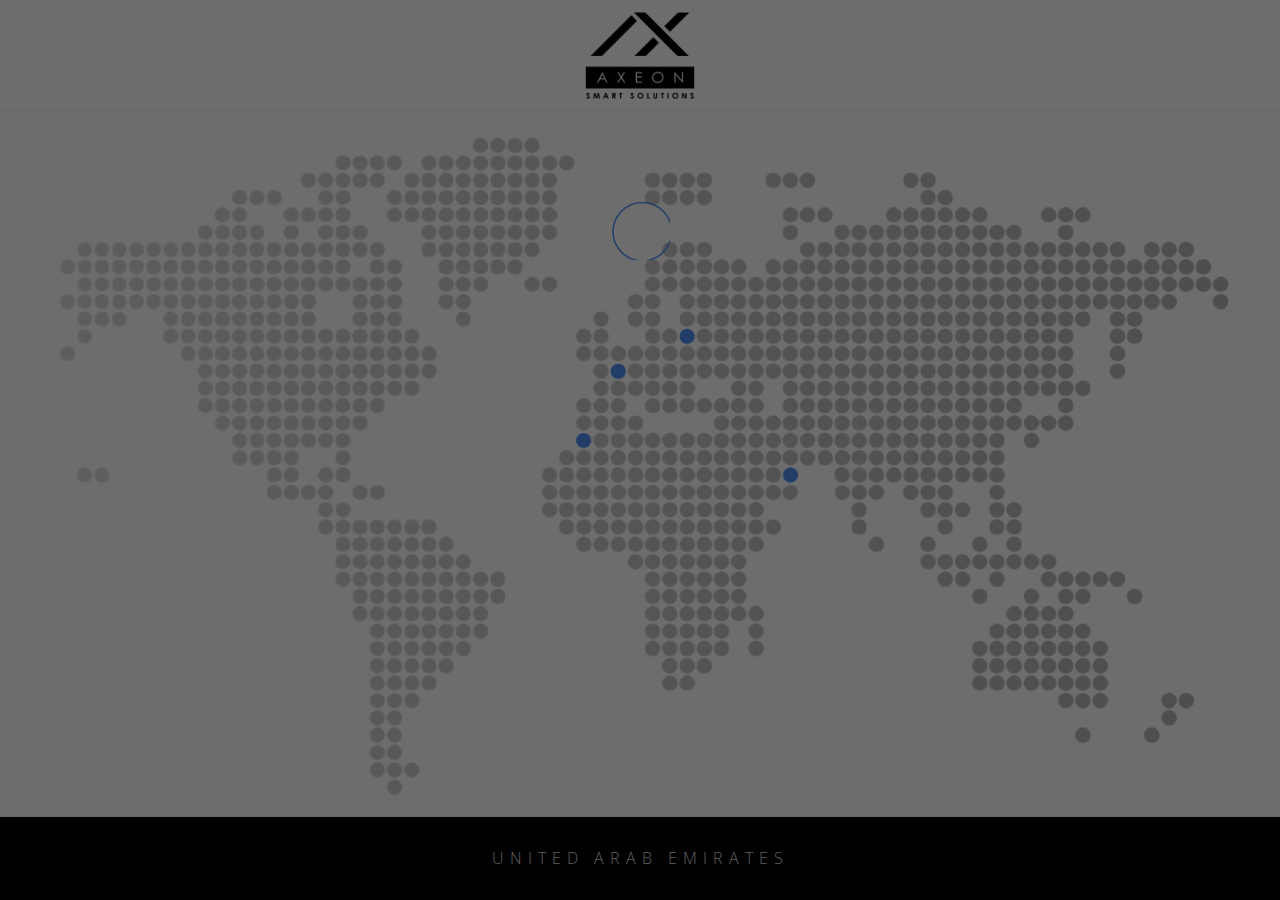
==== index.html @ ec4a382f "envoi du dossier sur git" ====
<!DOCTYPE html>
<html lang="en">
<head>
    <meta charset="utf-8">
    <meta http-equiv="X-UA-Compatible" content="IE=edge">
    <meta name="viewport" content="width=device-width, initial-scale=1">
    <!-- The above 3 meta tags *must* come first in the head; any other head content must come *after* these tags -->
    <title>Bootstrap 101 Template</title>

    <!-- Bootstrap -->
    <link href="css/bootstrap.min.css" rel="stylesheet">

    <!-- Include style css -->
    <link href="style.css" rel="stylesheet">

    <!-- HTML5 shim and Respond.js for IE8 support of HTML5 elements and media queries -->
    <!-- WARNING: Respond.js doesn't work if you view the page via file:// -->
    <!--[if lt IE 9]>
    <script src="https://oss.maxcdn.com/html5shiv/3.7.3/html5shiv.min.js"></script>
    <script src="https://oss.maxcdn.com/respond/1.4.2/respond.min.js"></script>
    <![endif]-->
</head>
<body>

    <div id="preloader">
        <div id="status"></div>
    </div>

    <header id="header">
        <div class="container">
            <div class="row">
                <div class="col-lg-12">
                    <div id="logo">
                        <a href="index.html"><img src="img/logo.png" alt="logo Axeon" title="axeon.ma"></a>
                    </div>
                </div>
            </div>
        </div>
    </header>

    <section id="content-map">
        <div style="margin-top: 200px;" data-toggle="modal" data-target=".bs-example-modal-lg" id="cursor-map"></div>
    </section>

    <footer id="footer">
        <div class="container">
            <div class="row">
                <div class="col-lg-12">
                    <p>United Arab Emirates</p>
                </div>
            </div>
        </div>
    </footer>

    <!-- Large modal -->
    <div class="modal fade bs-example-modal-lg" tabindex="-1" role="dialog" aria-labelledby="myLargeModalLabel">
        <div class="modal-dialog modal-lg" role="document">
            <div class="modal-content">
                Lorem ipsum dolor sit amet, consectetur adipisicing elit. Alias, at atque delectus deserunt earum et expedita, facere harum hic ipsum laboriosam possimus reiciendis tempore totam unde vel veritatis. Aliquam, tempore.
            </div>
        </div>
    </div>

<!-- jQuery (necessary for Bootstrap's JavaScript plugins) -->
<script src="https://ajax.googleapis.com/ajax/libs/jquery/1.12.4/jquery.min.js"></script>
<!-- Include all compiled plugins (below), or include individual files as needed -->
<script src="js/bootstrap.min.js"></script>
<script src="js/custom.js"></script>
</body>
</html>
---- style.css ----
/* style css */

/* font */
@import url('https://fonts.googleapis.com/css?family=Open+Sans:300,400,600,700,800');

html, body{
    height:100%;
    width: 100%;
}

body{
    background-color: #ffffff;
    font-family: 'Open Sans', sans-serif;
}

#preloader {
    position:fixed;
    top:0;
    left:0;
    right:0;
    bottom:0;
    background-color:#000000;
    z-index:99;
}

#status {
    width:140px;
    height:182px;
    position:absolute;
    left:50%;
    top:50%;
    /*background-image:url(images/logo-white.png);*/
    background-repeat:no-repeat;
    background-position:center;
    -webkit-background-size:140px 182px;
    background-size:140px 182px;
    margin: -91px 0 0 -70px;
}


/*
    Header
- - - - - - - - - - - - - - - - - - - - - - - - - - - - - - */

#header{
    background-color: #ffffff;
    padding: 12px 0px;
    position: fixed;
    width: 100%;
    top: 0;
    z-index: 20;
    border-bottom: 1px solid #f3f3f3;
}

#logo{
    display: block;
    text-align: center;
}

#logo > a > img {
    width: 110px;
}

/*
    Header
- - - - - - - - - - - - - - - - - - - - - - - - - - - - - - */

#footer{
    background-color: #000000;
    padding: 30px 0px;
    position: fixed;
    bottom: 0;
    text-align: center;
    width:100%;
    border-top: 1px solid #f3f3f3;
}

#footer p {
    font-size: 16px;
    font-weight: lighter;
    margin: 0px;
    color: #dddddd;
    text-transform: uppercase;
    letter-spacing: 6px;
}

#content-map{
    height: 100%;
    background-color: #000000;
    width: 100%;
    position: absolute;
    background-image: url("img/map.png");
    background-size: cover;
    background-position: center;
    background-repeat: no-repeat;
}

/*
    Modal
- - - - - - - - - - - - - - - - - - - - - - - - - - - - - - */

modal {
    padding: 0!important;
}

.modal:before {
    content: '';
    display: inline-block;
    height: 100%;
    vertical-align: middle;
    margin-right: -4px;
}

.modal-dialog {
    display: inline-block;
    text-align: left;
    vertical-align: middle;
}

.modal .modal-content {
    border-radius: 0;
    box-shadow: none;
    border: 0;
}

@-webkit-keyframes wink {
    100% { background-position: 0 -5780px; }
}

@-moz-keyframes wink {
    100% { background-position: 0 -5780px; }
}

@keyframes wink {
    100% { background-position: 0 -5780px; }
}

#cursor-map {
    background-image: url(img/animatedhotspot_white.png);
    width: 60px;
    height: 60px;
    cursor: pointer;
    margin: 40px auto 0;
    -webkit-animation: wink 2s steps(27) infinite;
    -moz-animation: wink 2s steps(27) infinite;
    animation: wink 2s steps(27) infinite;
}
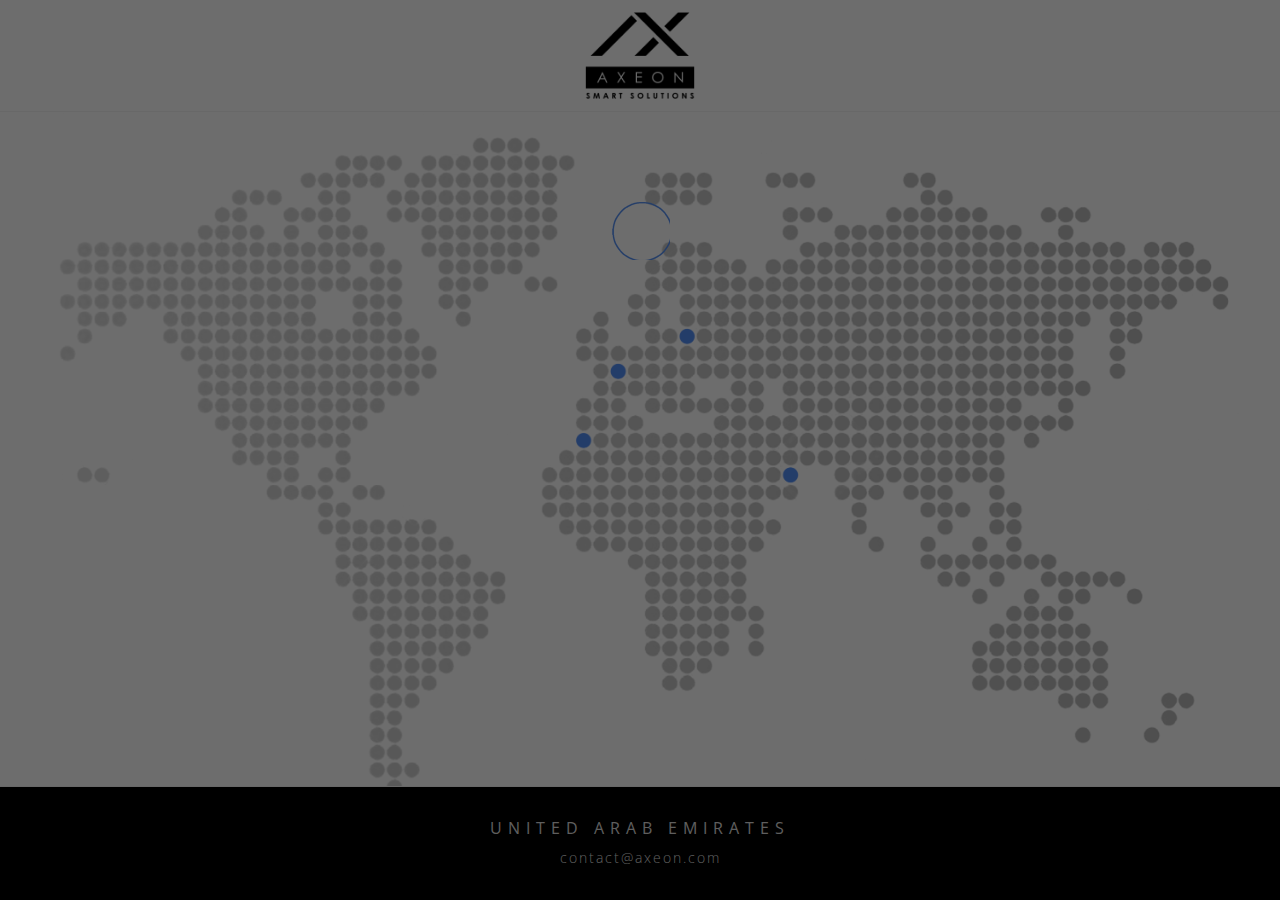
==== commit 6727e764: "finalisation du détail marker, finalisation du footer" ====
--- a/index.html
+++ b/index.html
@@ -5,7 +5,7 @@
     <meta http-equiv="X-UA-Compatible" content="IE=edge">
     <meta name="viewport" content="width=device-width, initial-scale=1">
     <!-- The above 3 meta tags *must* come first in the head; any other head content must come *after* these tags -->
-    <title>Bootstrap 101 Template</title>
+    <title>axeon.ae</title>
 
     <!-- Bootstrap -->
     <link href="css/bootstrap.min.css" rel="stylesheet">
@@ -31,7 +31,7 @@
             <div class="row">
                 <div class="col-lg-12">
                     <div id="logo">
-                        <a href="index.html"><img src="img/logo.png" alt="logo Axeon" title="axeon.ma"></a>
+                        <a href="index.html"><img src="img/logo.png" alt="logo Axeon" title="axeon.ae"></a>
                     </div>
                 </div>
             </div>
@@ -39,27 +39,21 @@
     </header>
 
     <section id="content-map">
-        <div style="margin-top: 200px;" data-toggle="modal" data-target=".bs-example-modal-lg" id="cursor-map"></div>
+        <div id="map">
+            <div style="margin-top: 200px;" id="cursor-map"></div>
+        </div>
     </section>
 
     <footer id="footer">
         <div class="container">
             <div class="row">
                 <div class="col-lg-12">
-                    <p>United Arab Emirates</p>
+                    <p style="margin-bottom: 4px;">United Arab Emirates</p>
+                    <a href="mailto:contact@adressemail.com">contact@axeon.com</a>
                 </div>
             </div>
         </div>
     </footer>
-
-    <!-- Large modal -->
-    <div class="modal fade bs-example-modal-lg" tabindex="-1" role="dialog" aria-labelledby="myLargeModalLabel">
-        <div class="modal-dialog modal-lg" role="document">
-            <div class="modal-content">
-                Lorem ipsum dolor sit amet, consectetur adipisicing elit. Alias, at atque delectus deserunt earum et expedita, facere harum hic ipsum laboriosam possimus reiciendis tempore totam unde vel veritatis. Aliquam, tempore.
-            </div>
-        </div>
-    </div>
 
 <!-- jQuery (necessary for Bootstrap's JavaScript plugins) -->
 <script src="https://ajax.googleapis.com/ajax/libs/jquery/1.12.4/jquery.min.js"></script>
--- a/style.css
+++ b/style.css
@@ -9,8 +9,14 @@
 }
 
 body{
-    background-color: #ffffff;
     font-family: 'Open Sans', sans-serif;
+    font-size: 18px;
+    background-color: #f9fafc;
+}
+
+a, a:hover, a:active, a:focus, a:after{
+    color: #5691f3;
+    text-decoration: inherit;
 }
 
 #preloader {
@@ -75,24 +81,36 @@
     border-top: 1px solid #f3f3f3;
 }
 
-#footer p {
+#footer p{
     font-size: 16px;
-    font-weight: lighter;
+    font-weight: normal;
     margin: 0px;
     color: #dddddd;
     text-transform: uppercase;
     letter-spacing: 6px;
 }
 
+#footer a{
+    color: #dddddd;
+    font-size: 14px;
+    letter-spacing: 2px;
+    font-weight: lighter;
+}
+
 #content-map{
     height: 100%;
-    background-color: #000000;
     width: 100%;
     position: absolute;
+}
+
+#map{
     background-image: url("img/map.png");
     background-size: cover;
     background-position: center;
     background-repeat: no-repeat;
+    position: absolute;
+    height: 100%;
+    width: 100%;
 }
 
 /*
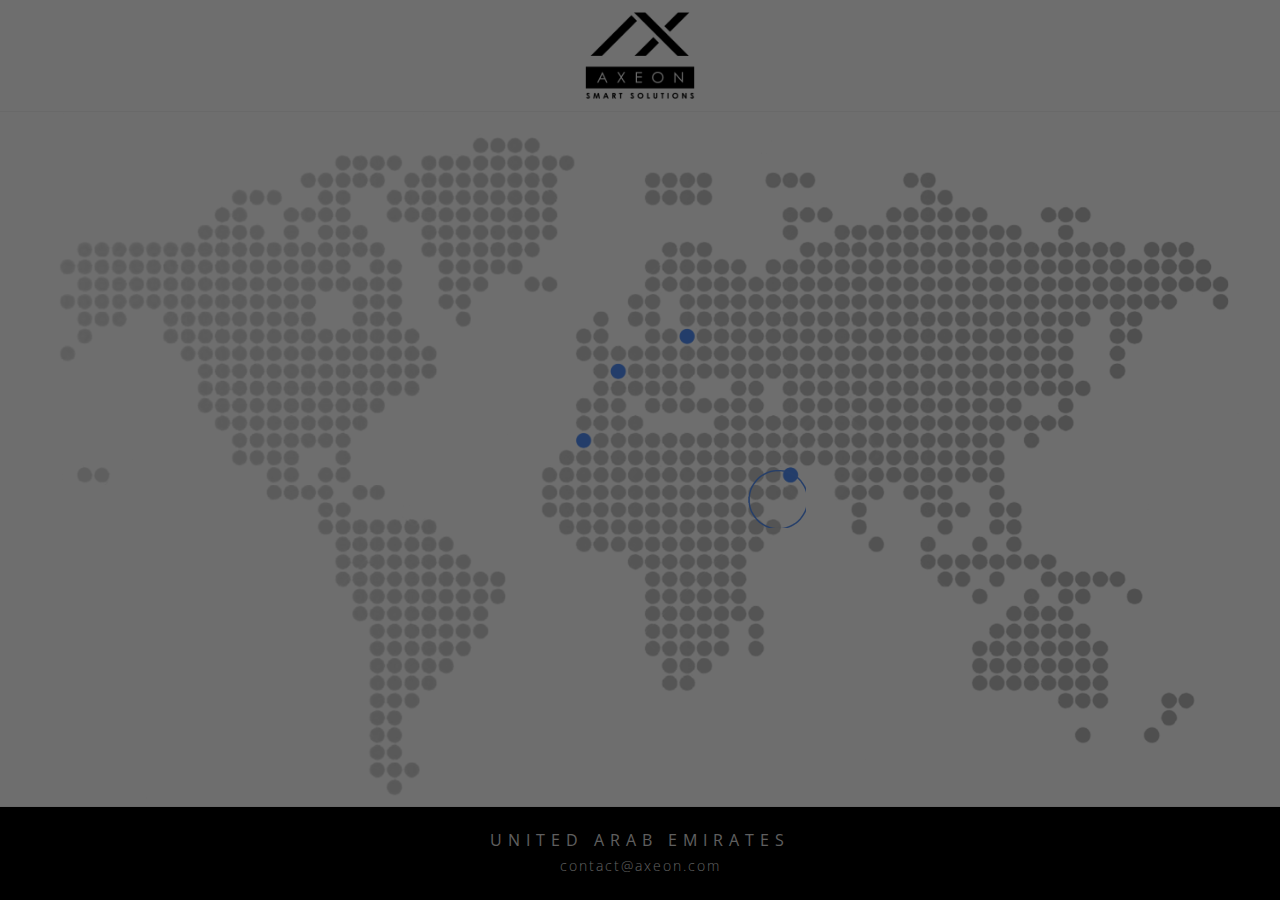
==== commit 6be0f2c6: "il est midi" ====
--- a/index.html
+++ b/index.html
@@ -40,7 +40,7 @@
 
     <section id="content-map">
         <div id="map">
-            <div style="margin-top: 200px;" id="cursor-map"></div>
+            <div id="cursor-map"></div>
         </div>
     </section>
 
@@ -48,7 +48,7 @@
         <div class="container">
             <div class="row">
                 <div class="col-lg-12">
-                    <p style="margin-bottom: 4px;">United Arab Emirates</p>
+                    <p>United Arab Emirates</p>
                     <a href="mailto:contact@adressemail.com">contact@axeon.com</a>
                 </div>
             </div>
--- a/style.css
+++ b/style.css
@@ -73,7 +73,7 @@
 
 #footer{
     background-color: #000000;
-    padding: 30px 0px;
+    padding: 22px 0px;
     position: fixed;
     bottom: 0;
     text-align: center;
@@ -157,9 +157,12 @@
     background-image: url(img/animatedhotspot_white.png);
     width: 60px;
     height: 60px;
+    top: 52%;
+    right: 37%;
     cursor: pointer;
-    margin: 40px auto 0;
+    position: absolute;
     -webkit-animation: wink 2s steps(27) infinite;
     -moz-animation: wink 2s steps(27) infinite;
     animation: wink 2s steps(27) infinite;
-}+}
+
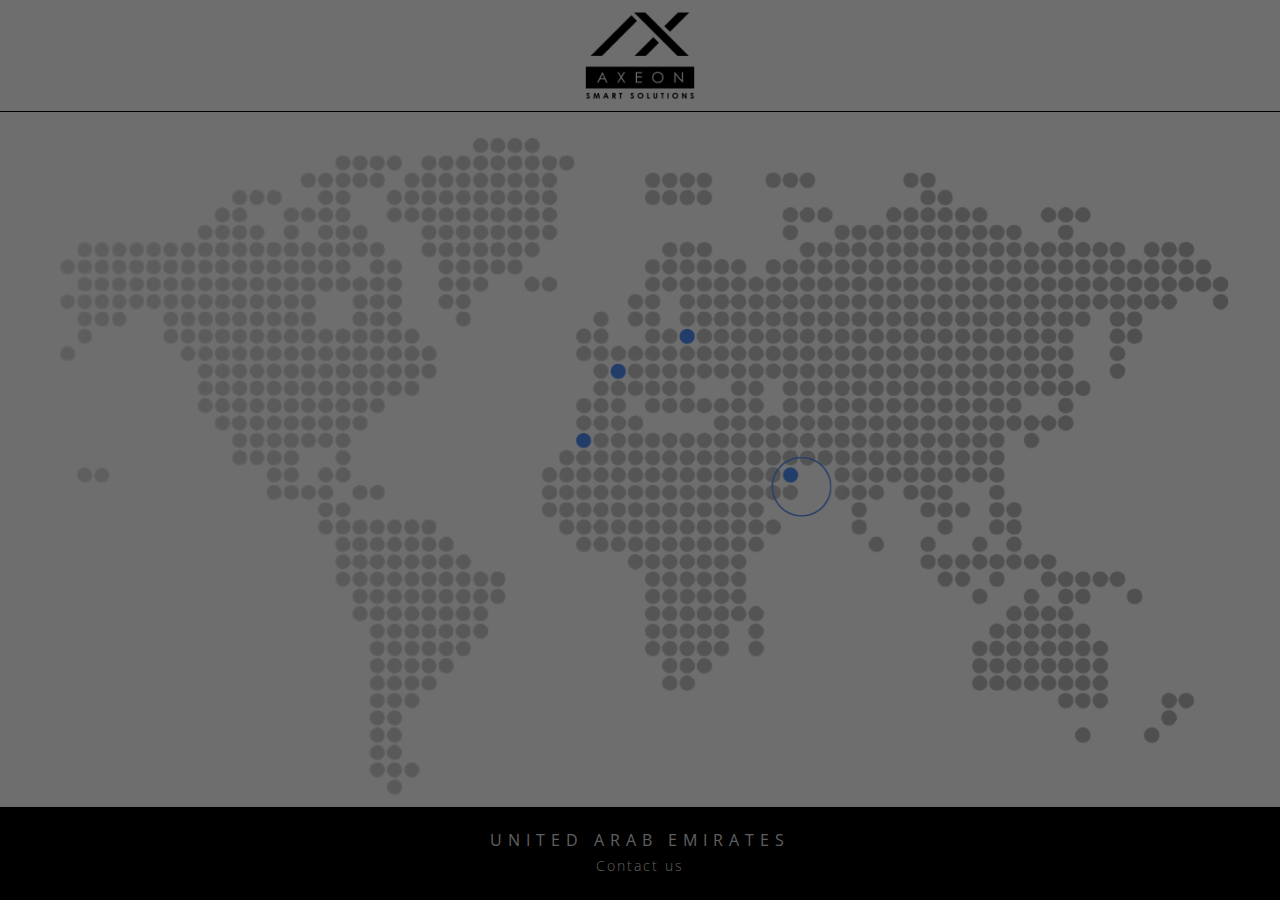
==== commit c4162206: "resolution du marker css" ====
--- a/index.html
+++ b/index.html
@@ -49,7 +49,7 @@
             <div class="row">
                 <div class="col-lg-12">
                     <p>United Arab Emirates</p>
-                    <a href="mailto:contact@adressemail.com">contact@axeon.com</a>
+                    <a href="mailto:administration@axeon.ae">Contact us</a>
                 </div>
             </div>
         </div>
--- a/style.css
+++ b/style.css
@@ -12,6 +12,12 @@
     font-family: 'Open Sans', sans-serif;
     font-size: 18px;
     background-color: #f9fafc;
+    background-image: url("img/map.png");
+    background-size: cover;
+    background-position: center;
+    background-attachment: fixed;
+    padding-top: 111px;
+    background-repeat: no-repeat;
 }
 
 a, a:hover, a:active, a:focus, a:after{
@@ -55,7 +61,7 @@
     width: 100%;
     top: 0;
     z-index: 20;
-    border-bottom: 1px solid #f3f3f3;
+    border-bottom: 1px solid #000000;
 }
 
 #logo{
@@ -100,13 +106,15 @@
 #content-map{
     height: 100%;
     width: 100%;
+    top:0;
     position: absolute;
 }
 
 #map{
     background-image: url("img/map.png");
     background-size: cover;
-    background-position: center;
+    background-position: center center;
+    background-attachment: fixed;
     background-repeat: no-repeat;
     position: absolute;
     height: 100%;
@@ -116,53 +124,70 @@
 /*
     Modal
 - - - - - - - - - - - - - - - - - - - - - - - - - - - - - - */
-
-modal {
-    padding: 0!important;
+#cursor-map {
+    background: url(img/animatedhotspot_white.png);
+    width: 62px;
+    height: 62px;
+    top: 50%;
+    right: 40%;
+    left: 60%;
+    bottom: 50%;
+    cursor: pointer;
+    position: absolute;
+    animation: marker 1s steps(20) infinite;
+    transform: translateX(2%) translateY(8%);
 }
 
-.modal:before {
-    content: '';
-    display: inline-block;
-    height: 100%;
-    vertical-align: middle;
-    margin-right: -4px;
+@keyframes marker {
+    from{ background-position: 0 0; }
+    to { background-position: 0 -1280px; }
+    
 }
 
-.modal-dialog {
-    display: inline-block;
-    text-align: left;
-    vertical-align: middle;
+/**/
+
+.container-infos{
+    padding: 30px;
+    background-color: #ffffff;
+    border: 2px solid #000000;
 }
 
-.modal .modal-content {
-    border-radius: 0;
-    box-shadow: none;
-    border: 0;
+div#detail {
+    padding-top: 150px;
 }
 
-@-webkit-keyframes wink {
-    100% { background-position: 0 -5780px; }
+.btn-detail-infos{
+    padding: 10px 20px;
+    background-color: #000000;
+    display: inline-block;
+    color: #ffffff;
+    margin-top: 20px;
 }
 
-@-moz-keyframes wink {
-    100% { background-position: 0 -5780px; }
+.btn-detail-infos:hover{
+    color: #ffffff;
+    background-color: #555555;
 }
 
-@keyframes wink {
-    100% { background-position: 0 -5780px; }
+
+@media(max-width:576px){
 }
 
-#cursor-map {
-    background-image: url(img/animatedhotspot_white.png);
-    width: 60px;
-    height: 60px;
-    top: 52%;
-    right: 37%;
-    cursor: pointer;
-    position: absolute;
-    -webkit-animation: wink 2s steps(27) infinite;
-    -moz-animation: wink 2s steps(27) infinite;
-    animation: wink 2s steps(27) infinite;
+@media(max-width:768px){
+    body{
+        font-size: 12px;
+    }
+
+    div#detail {
+        padding-top: 126px;
+        padding-bottom: 106px;
+    }
 }
 
+@media(max-width:992px){
+    body{
+        font-size: 16px;
+    }
+}
+
+@media(max-width:1200px){}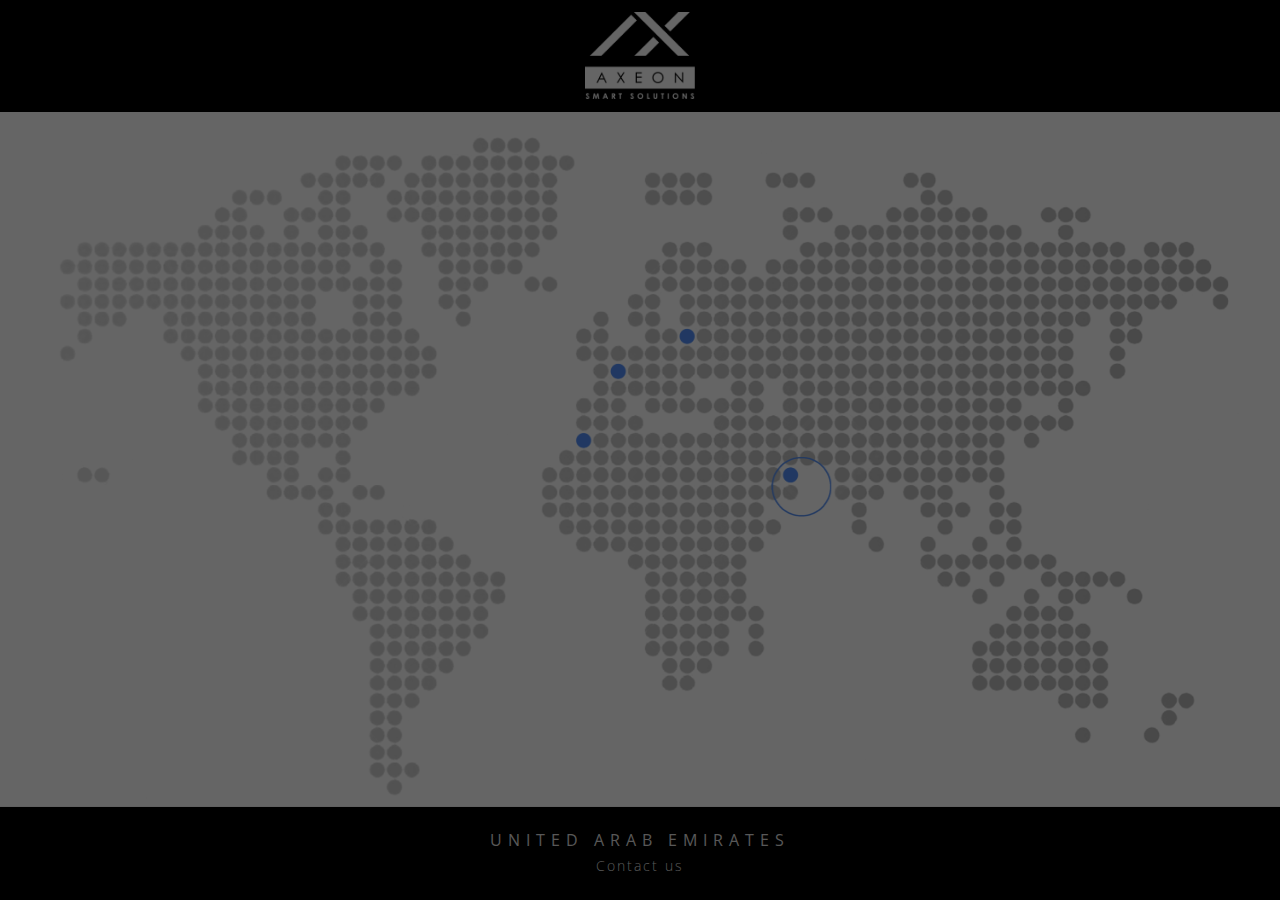
==== commit 66230be6: "fin de journée, reste le détail de la map" ====
--- a/index.html
+++ b/index.html
@@ -49,7 +49,7 @@
             <div class="row">
                 <div class="col-lg-12">
                     <p>United Arab Emirates</p>
-                    <a href="mailto:administration@axeon.ae">Contact us</a>
+                    <a href="mailto:kawtar.belmokhtare@axeon.ae">Contact us</a>
                 </div>
             </div>
         </div>
--- a/style.css
+++ b/style.css
@@ -55,7 +55,7 @@
 - - - - - - - - - - - - - - - - - - - - - - - - - - - - - - */
 
 #header{
-    background-color: #ffffff;
+    background-color: #000000;
     padding: 12px 0px;
     position: fixed;
     width: 100%;
@@ -147,9 +147,10 @@
 /**/
 
 .container-infos{
-    padding: 30px;
+    padding: 30px 30px 60px 30px;
     background-color: #ffffff;
     border: 2px solid #000000;
+    position: relative;
 }
 
 div#detail {
@@ -162,6 +163,10 @@
     display: inline-block;
     color: #ffffff;
     margin-top: 20px;
+    position: absolute;
+    bottom: 0;
+    left: 0;
+    width: 100%;
 }
 
 .btn-detail-infos:hover{
